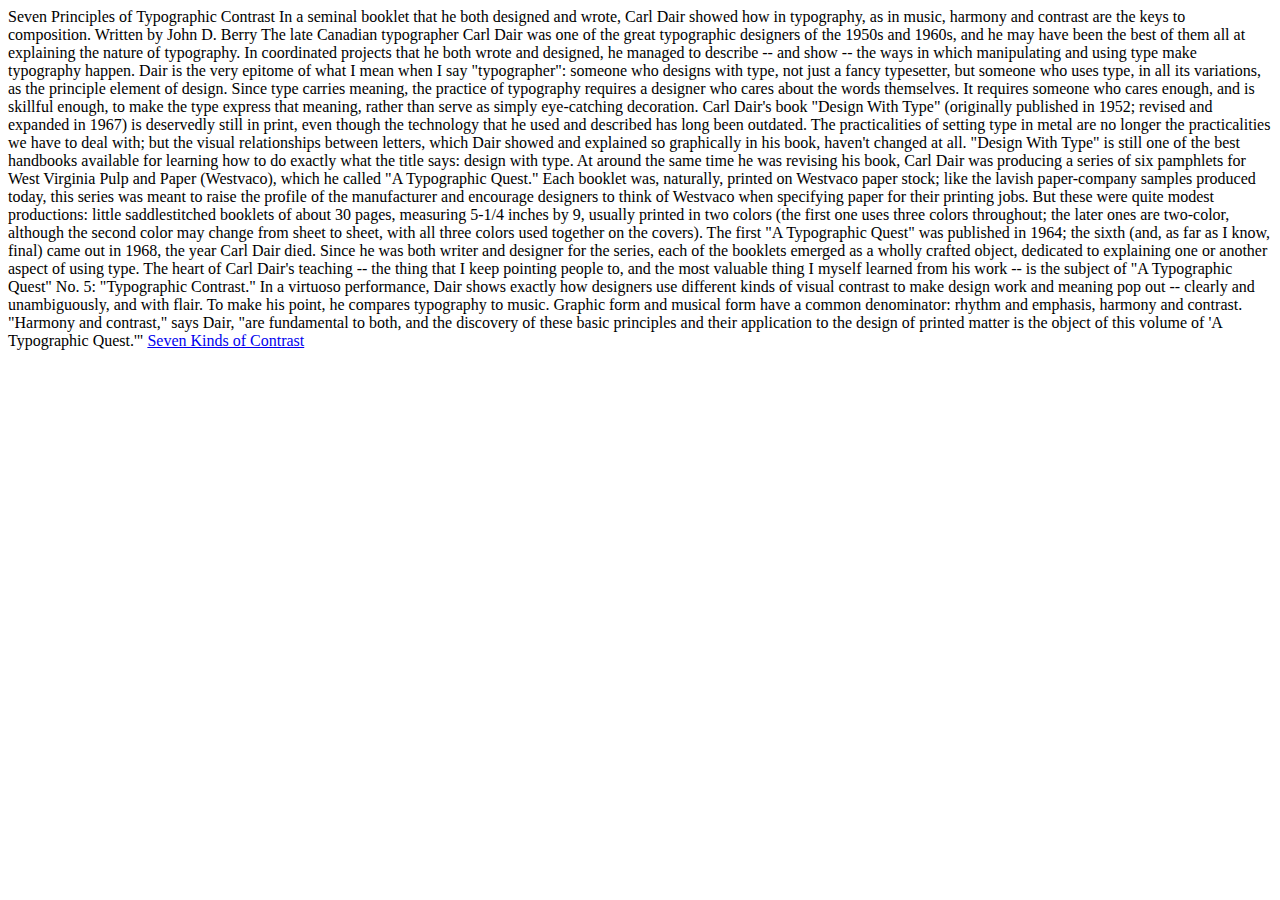
==== index.html @ 64af5bed "Add files via upload" ====
<!DOCTYPE html><!--document type declaration-->
<html>
    <head><!-- a container for metadata -->
        <meta charset="utf-8"><!--charset: character encoding capable of encoding all characters on the web  -->
        <meta http-equiv="X-UA-Compatible" content="IE=edge,chrome=1"><!--for browser compatibility: choose rendering engine to view the page in an correct view (for old ver. IE)  -->
        <title>Seven Principles of Typographic Contrast</title><!--declaring the title, or name, of the HTML document. displayed in the browser's title bar-->
        <meta name="description" content=""><!--keywords/snippet for search engines-->
        <meta name="viewport" content="width=device-width"><!--the browser will (probably) render the width of the page at the width of its own screen -->
    </head>
    <body><!--all the contents of an HTML document goes here-->
        Seven Principles of Typographic Contrast
        
        In a seminal booklet that he both designed and wrote, Carl Dair showed how in typography, as in music, harmony and contrast are the keys to composition.

        Written by John D. Berry

        The late Canadian typographer Carl Dair was one of the great typographic designers of the 1950s and 1960s, and he may have been the best of them all at explaining the nature of typography. In coordinated projects that he both wrote and designed, he managed to describe -- and show -- the ways in which manipulating and using type make typography happen.

        Dair is the very epitome of what I mean when I say "typographer": someone who designs with type, not just a fancy typesetter, but someone who uses type, in all its variations, as the principle element of design. Since type carries meaning, the practice of typography requires a designer who cares about the words themselves. It requires someone who cares enough, and is skillful enough, to make the type express that meaning, rather than serve as simply eye-catching decoration.

        Carl Dair's book "Design With Type" (originally published in 1952; revised and expanded in 1967) is deservedly still in print, even though the technology that he used and described has long been outdated. The practicalities of setting type in metal are no longer the practicalities we have to deal with; but the visual relationships between letters, which Dair showed and explained so graphically in his book, haven't changed at all. "Design With Type" is still one of the best handbooks available for learning how to do exactly what the title says: design with type.

        At around the same time he was revising his book, Carl Dair was producing a series of six pamphlets for West Virginia Pulp and Paper (Westvaco), which he called "A Typographic Quest." Each booklet was, naturally, printed on Westvaco paper stock; like the lavish paper-company samples produced today, this series was meant to raise the profile of the manufacturer and encourage designers to think of Westvaco when specifying paper for their printing jobs. But these were quite modest productions: little saddlestitched booklets of about 30 pages, measuring 5-1/4 inches by 9, usually printed in two colors (the first one uses three colors throughout; the later ones are two-color, although the second color may change from sheet to sheet, with all three colors used together on the covers). The first "A Typographic Quest" was published in 1964; the sixth (and, as far as I know, final) came out in 1968, the year Carl Dair died. Since he was both writer and designer for the series, each of the booklets emerged as a wholly crafted object, dedicated to explaining one or another aspect of using type.

        The heart of Carl Dair's teaching -- the thing that I keep pointing people to, and the most valuable thing I myself learned from his work -- is the subject of "A Typographic Quest" No. 5: "Typographic Contrast." In a virtuoso performance, Dair shows exactly how designers use different kinds of visual contrast to make design work and meaning pop out -- clearly and unambiguously, and with flair. To make his point, he compares typography to music.

        Graphic form and musical form have a common denominator: rhythm and emphasis, harmony and contrast. "Harmony and contrast," says Dair, "are fundamental to both, and the discovery of these basic principles and their application to the design of printed matter is the object of this volume of 'A Typographic Quest.'"

        <a href="html2.html">Seven Kinds of Contrast</a>
    </body>
</html>
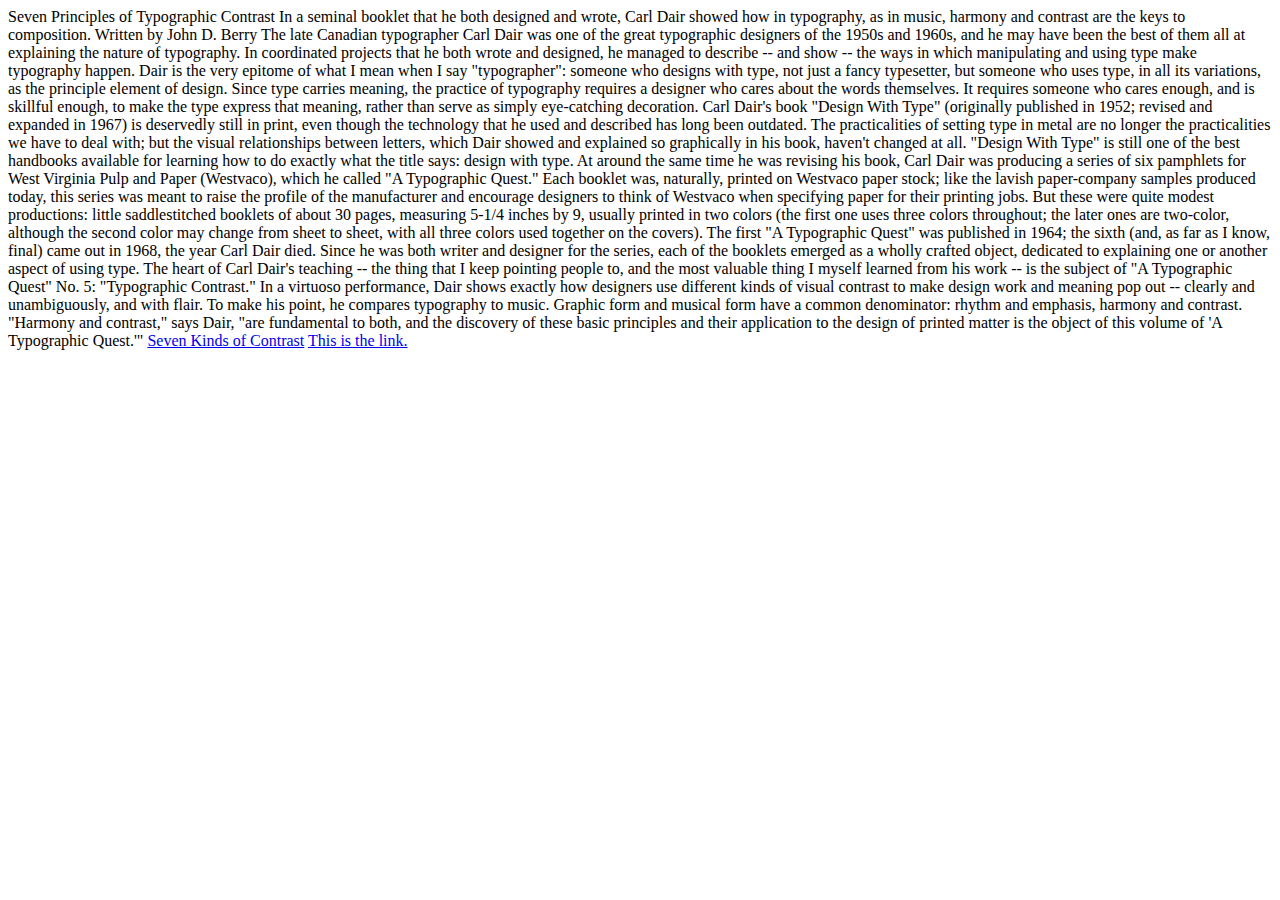
==== commit d2821b6f: "Add files via upload" ====
--- a/index.html
+++ b/index.html
@@ -6,6 +6,7 @@
         <title>Seven Principles of Typographic Contrast</title><!--declaring the title, or name, of the HTML document. displayed in the browser's title bar-->
         <meta name="description" content=""><!--keywords/snippet for search engines-->
         <meta name="viewport" content="width=device-width"><!--the browser will (probably) render the width of the page at the width of its own screen -->
+        <link rel="stylesheet" href="./common/style.css">
     </head>
     <body><!--all the contents of an HTML document goes here-->
         Seven Principles of Typographic Contrast
@@ -27,5 +28,6 @@
         Graphic form and musical form have a common denominator: rhythm and emphasis, harmony and contrast. "Harmony and contrast," says Dair, "are fundamental to both, and the discovery of these basic principles and their application to the design of printed matter is the object of this volume of 'A Typographic Quest.'"
 
         <a href="html2.html">Seven Kinds of Contrast</a>
+        <a href="#"> This is the link.</a>
     </body>
-</html>+</html>
--- a/common/style.css
+++ b/common/style.css
@@ -0,0 +1,4 @@
+p {
+    color:blue;
+
+}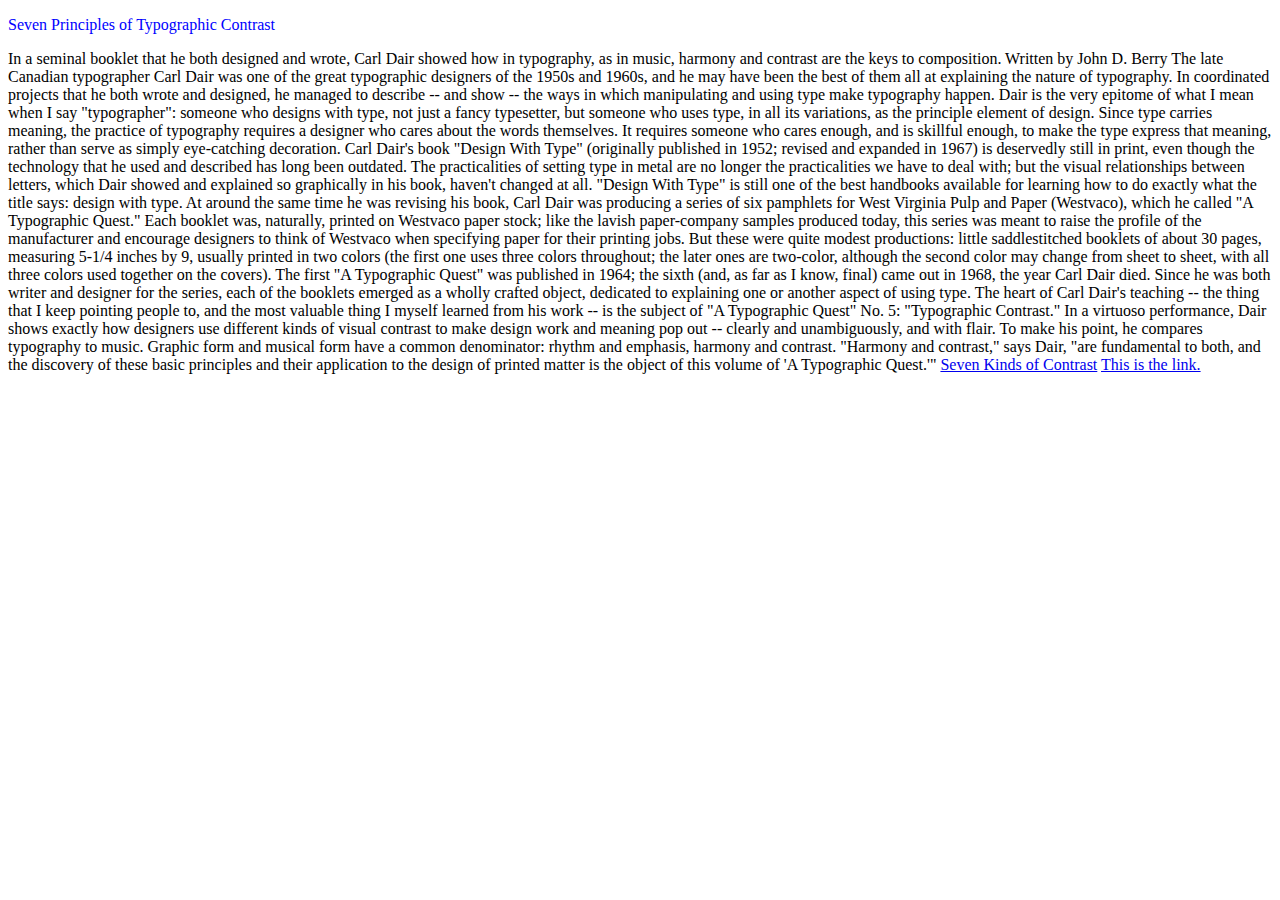
==== commit 11310963: "Add files via upload" ====
--- a/index.html
+++ b/index.html
@@ -9,7 +9,7 @@
         <link rel="stylesheet" href="./common/style.css">
     </head>
     <body><!--all the contents of an HTML document goes here-->
-        Seven Principles of Typographic Contrast
+        <p> Seven Principles of Typographic Contrast </p>
         
         In a seminal booklet that he both designed and wrote, Carl Dair showed how in typography, as in music, harmony and contrast are the keys to composition.
 
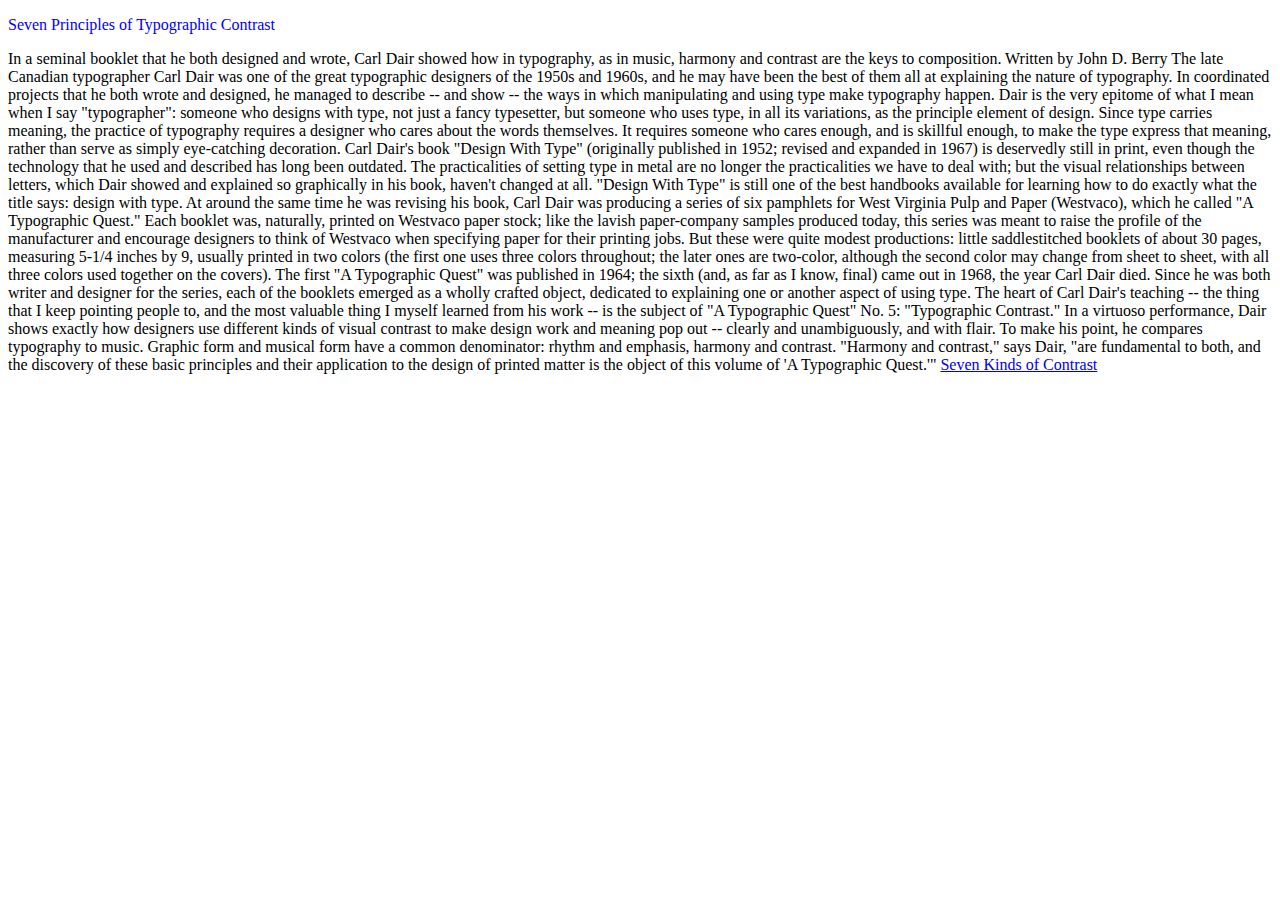
==== commit 5348c82a: "Update index.html" ====
--- a/index.html
+++ b/index.html
@@ -28,6 +28,5 @@
         Graphic form and musical form have a common denominator: rhythm and emphasis, harmony and contrast. "Harmony and contrast," says Dair, "are fundamental to both, and the discovery of these basic principles and their application to the design of printed matter is the object of this volume of 'A Typographic Quest.'"
 
         <a href="html2.html">Seven Kinds of Contrast</a>
-        <a href="#"> This is the link.</a>
     </body>
 </html>
